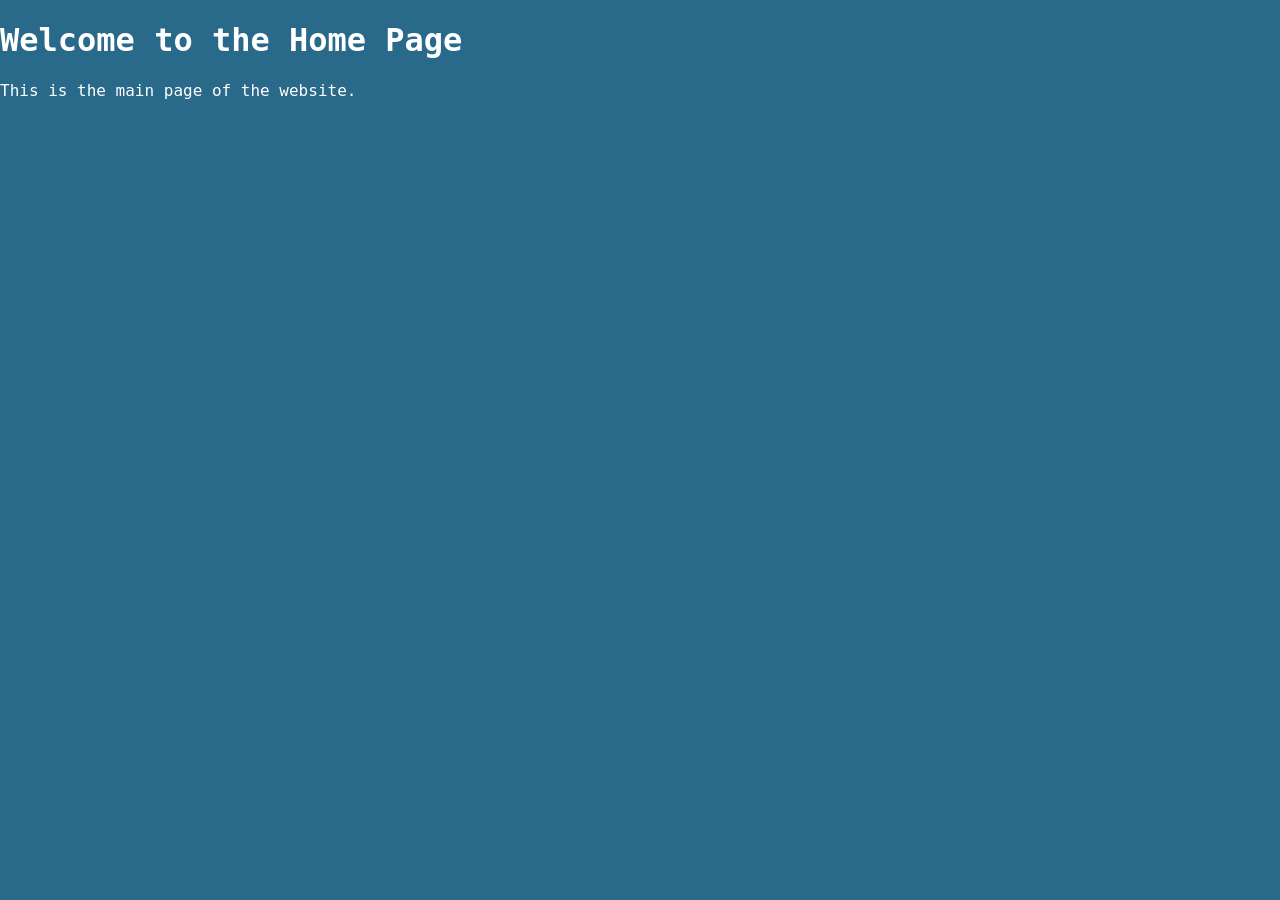
==== pages/index.html @ 4ee76dd7 "Added index.html and Duvall font files." ====
<!DOCTYPE html>
<html lang="en">
<head>
  <meta charset="UTF-8">
  <meta name="viewport" content="width=device-width, initial-scale=1.0">
  <title>Document</title>
  <link rel="stylesheet" href="../assets/css/style.css">
</head>
<body>
  <h1>Welcome to the Home Page</h1>
  <p>This is the main page of the website.</p>
</body>
</html>
---- assets/css/style.css ----
@font-face {
    font-family: 'Duvall';
    src: local('Duvall'),
        url('Duvall.woff2') format('woff2'),
        url('Duvall.woff') format('woff');
    font-weight: normal;
    font-style: normal;
    font-display: swap;
}

*{
  font-family: Duvall, monospace;
  color: hsl(351, 100%, 100%);
}

body {
  background-color: hsl(200, 54%, 35%);
  margin: 0;
  padding: 0;
}
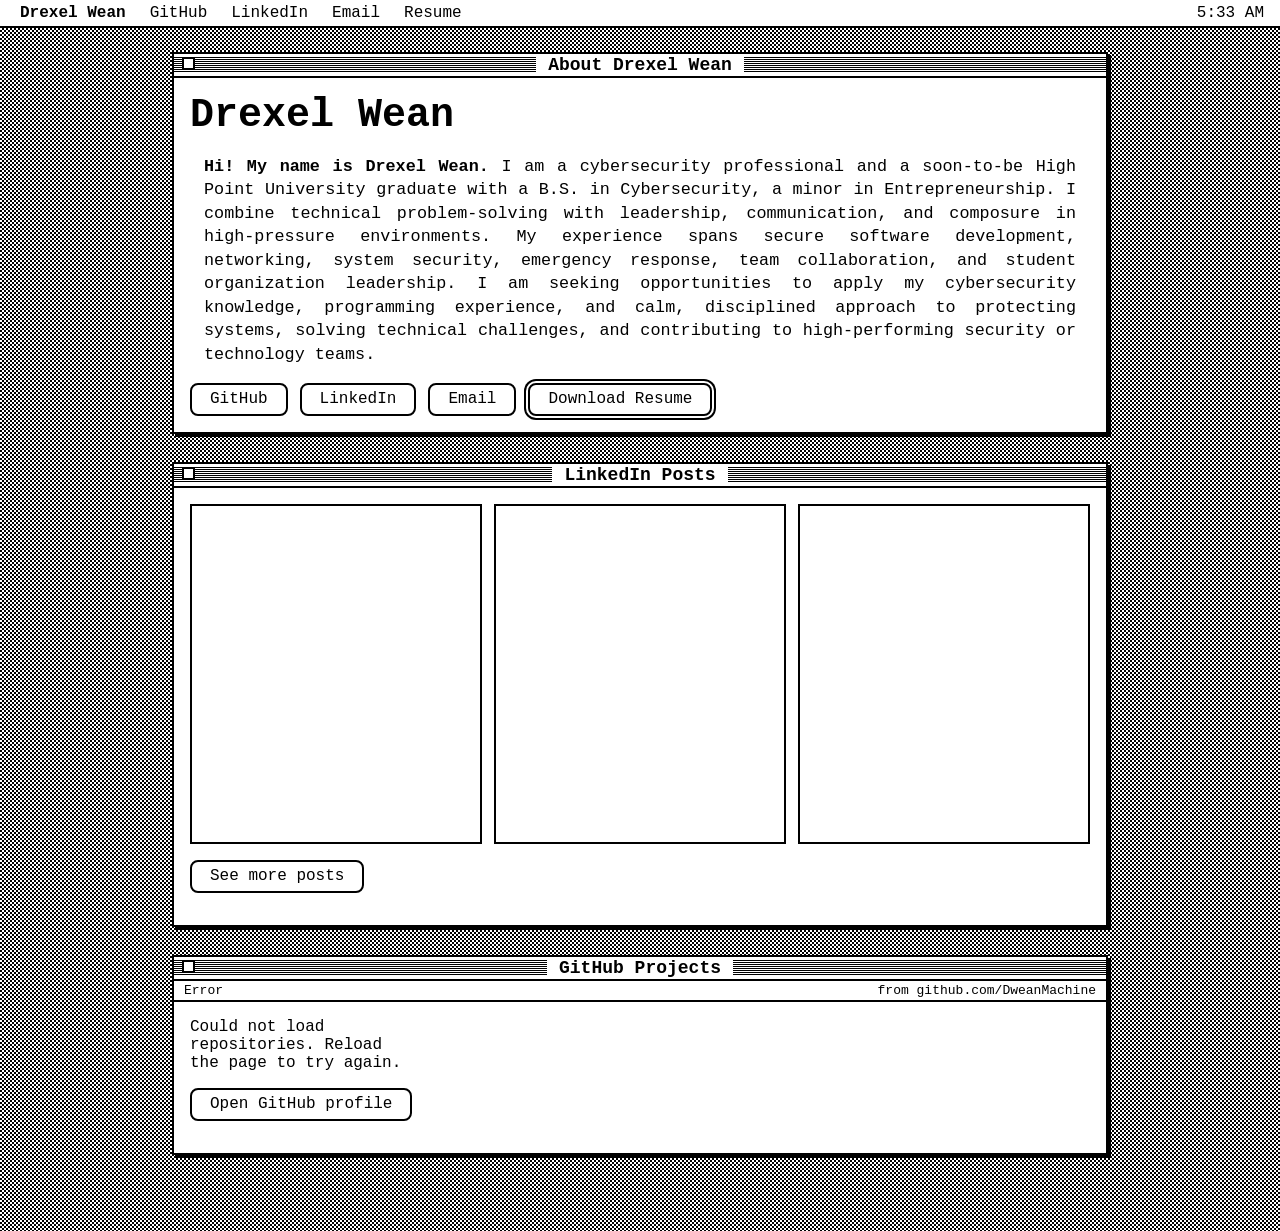
==== commit 1f269d1f: "Added stylization, Github & LinkedIn links, email, & bio" ====
--- a/pages/index.html
+++ b/pages/index.html
@@ -3,11 +3,77 @@
 <head>
   <meta charset="UTF-8">
   <meta name="viewport" content="width=device-width, initial-scale=1.0">
-  <title>Document</title>
+  <title>Drexel Wean</title>
   <link rel="stylesheet" href="../assets/css/style.css">
 </head>
 <body>
-  <h1>Welcome to the Home Page</h1>
-  <p>This is the main page of the website.</p>
+  <!-- MENU BAR -->
+  <header id="menubar">
+    <nav>
+      <span class="menuTitle">Drexel Wean</span>
+      <a href="https://github.com/DweanMachine" target="_blank" rel="noopener noreferrer">GitHub</a>
+      <a href="https://www.linkedin.com/in/drexelwean" target="_blank" rel="noopener noreferrer">LinkedIn</a>
+      <a href="mailto:djwean12@gmail.com">Email</a>
+      <a href="../assets/docs/resume.pdf" download="Drexel Wean Resume">Resume</a>
+    </nav>
+    <span id="clock" aria-hidden="true"></span>
+  </header>
+
+  <main id="desktop">
+    <!-- INTRO -->
+    <section class="window" id="about">
+      <div class="titleBar"><span class="closeBox"></span><h2>About Drexel Wean</h2></div>
+      <div class="windowBody intro">
+        <h1>Drexel Wean</h1>
+        <p id="bio">
+          <b>Hi! My name is Drexel Wean.</b>
+          I am a cybersecurity professional and a soon-to-be High Point University graduate with a B.S. in Cybersecurity, a minor in Entrepreneurship.
+          I combine technical problem-solving with leadership, communication, and composure in high-pressure environments.
+          My experience spans secure software development, networking, system security, emergency response, team collaboration, and student organization leadership.
+
+          I am seeking opportunities to apply my cybersecurity knowledge, programming experience, and calm, disciplined approach to protecting systems, solving technical challenges, and contributing to high-performing security or technology teams.
+        </p>
+        <div class="buttons">
+          <a class="button" href="https://github.com/DweanMachine" target="_blank" rel="noopener noreferrer">GitHub</a>
+          <a class="button" href="https://www.linkedin.com/in/drexelwean" target="_blank" rel="noopener noreferrer">LinkedIn</a>
+          <a class="button" href="mailto:djwean12@gmail.com">Email</a>
+          <a class="button default" href="../assets/docs/resume.pdf" download="Drexel Wean Resume">Download Resume</a>
+        </div>
+      </div>
+    </section>
+
+    <!-- LinkedIn -->
+    <section class="window">
+      <div class="titleBar"><span class="closeBox"></span><h2>LinkedIn Posts</h2></div>
+      <div class="windowBody">
+        <div id="posts">
+          <iframe src="https://www.linkedin.com/embed/feed/update/urn:li:ugcPost:7484228521146445824?collapsed=1" height="340" allowfullscreen title="Embedded LinkedIn post"></iframe>
+          <iframe src="https://www.linkedin.com/embed/feed/update/urn:li:ugcPost:7429238316060819456?collapsed=1" height="340" allowfullscreen title="Embedded LinkedIn post"></iframe>
+          <iframe src="https://www.linkedin.com/embed/feed/update/urn:li:share:7395123876067708928?collapsed=1" height="340" allowfullscreen title="Embedded LinkedIn post"></iframe>
+        </div>
+        <p><a class="button" href="https://www.linkedin.com/in/drexelwean/recent-activity/all/" target="_blank" rel="noopener noreferrer">See more posts</a></p>
+      </div>
+    </section>
+
+    <!-- GitHub -->
+    <section class="window">
+      <div class="titleBar"><span class="closeBox"></span><h2>GitHub Projects</h2></div>
+      <div class="statusLine"><span id="projectCount">Loading...</span><span>from github.com/DweanMachine</span></div>
+      <div class="windowBody">
+        <div id="projects"></div>
+        <p><a class="button" href="https://github.com/DweanMachine/" target="_blank" rel="noopener noreferrer">Open GitHub profile</a></p>
+      </div>
+    </section>
+  </main>
+
+  <script>
+    function tick() {
+      document.getElementById("clock").textContent =
+        new Date().toLocaleTimeString([], { hour: "numeric", minute: "2-digit" });
+    }
+    tick();
+    setInterval(tick, 15000);
+  </script>
+  <script type="module" src="../assets/js/get_repos.js"></script>
 </body>
-</html>+</html>
--- a/assets/css/style.css
+++ b/assets/css/style.css
@@ -1,20 +1,272 @@
-@font-face {
-    font-family: 'Duvall';
-    src: local('Duvall'),
-        url('Duvall.woff2') format('woff2'),
-        url('Duvall.woff') format('woff');
-    font-weight: normal;
-    font-style: normal;
-    font-display: swap;
-}
-
-*{
-  font-family: Duvall, monospace;
-  color: hsl(351, 100%, 100%);
+/* Classic Mac (System 7) look: 1-bit black and white */
+:root {
+    --ink: #000;
+    --paper: #fff;
+    --font: Chicago, "Courier New", monospace;
+}
+
+* {
+    box-sizing: border-box;
+}
+
+html {
+    font-family: var(--font);
+    font-size: 16px;
 }
 
 body {
-  background-color: hsl(200, 54%, 35%);
-  margin: 0;
-  padding: 0;
+    margin: 0;
+    padding-top: 28px; /* menu bar */
+    color: var(--ink);
+    /* 50% checkerboard desktop pattern */
+    background: conic-gradient(#000 25%, #fff 0 50%, #000 0 75%, #fff 0) 0 0 / 4px 4px;
+    min-height: 100vh;
+}
+
+a {
+    color: inherit;
+}
+
+/* ---------- Menu bar ---------- */
+#menubar {
+    position: fixed;
+    top: 0;
+    left: 0;
+    right: 0;
+    height: 28px;
+    z-index: 10;
+    display: flex;
+    justify-content: space-between;
+    align-items: stretch;
+    background: var(--paper);
+    border-bottom: 2px solid var(--ink);
+    padding: 0 8px;
+}
+
+#menubar nav {
+    display: flex;
+    align-items: stretch;
+}
+
+#menubar a,
+.menuTitle {
+    display: flex;
+    align-items: center;
+    padding: 0 12px;
+    text-decoration: none;
+}
+
+.menuTitle {
+    font-weight: 600;
+}
+
+#menubar a:hover,
+#menubar a:focus-visible {
+    background: var(--ink);
+    color: var(--paper);
+    outline: none;
+}
+
+#clock {
+    display: flex;
+    align-items: center;
+    padding: 0 8px;
+}
+
+/* ---------- Windows ---------- */
+#desktop {
+    max-width: 960px;
+    margin: 0 auto;
+    padding: 24px 12px 48px;
+}
+
+.window {
+    background: var(--paper);
+    border: 2px solid var(--ink);
+    box-shadow: 3px 3px 0 var(--ink);
+    margin-bottom: 28px;
+}
+
+.titleBar {
+    position: relative;
+    height: 24px;
+    border-bottom: 2px solid var(--ink);
+    display: flex;
+    align-items: center;
+    justify-content: center;
+    background: var(--paper);
+    margin: 0;
+}
+
+/* Stripes are inset so a white row sits between them and the window border */
+.titleBar::before {
+    content: "";
+    position: absolute;
+    left: 0;
+    right: 0;
+    top: 3px;
+    bottom: 3px;
+    background: repeating-linear-gradient(to bottom, var(--ink) 0 1px, var(--paper) 1px 2px);
+}
+
+.titleBar h2 {
+    position: relative;
+    margin: 0;
+    padding: 0 12px;
+    background: var(--paper);
+    font-size: 18px;
+    font-weight: 600;
+    line-height: 22px;
+}
+
+.closeBox {
+    position: absolute;
+    left: 8px;
+    top: 3px;
+    width: 13px;
+    height: 13px;
+    background: var(--paper);
+    border: 2px solid var(--ink);
+}
+
+.windowBody {
+    padding: 16px;
+}
+
+.statusLine {
+    display: flex;
+    justify-content: space-between;
+    gap: 8px;
+    padding: 2px 10px;
+    border-bottom: 2px solid var(--ink);
+    font-size: 13px;
+}
+
+/* ---------- Intro ---------- */
+.intro h1 {
+    margin: 0 0 16px;
+    font-size: 40px;
+    font-weight: 600;
+    line-height: 1.1;
+}
+
+/* ---------- Buttons ---------- */
+.buttons {
+    display: flex;
+    flex-wrap: wrap;
+    gap: 12px;
+}
+
+.button {
+    display: inline-block;
+    padding: 4px 18px;
+    background: var(--paper);
+    color: var(--ink);
+    border: 2px solid var(--ink);
+    border-radius: 8px;
+    text-decoration: none;
+    line-height: 1.3;
+}
+
+.button.default {
+    box-shadow: 0 0 0 2px var(--paper), 0 0 0 4px var(--ink); /* the "default button" ring */
+}
+
+.button:hover,
+.button:focus-visible,
+.button:active {
+    background: var(--ink);
+    color: var(--paper);
+    outline: none;
+}
+
+/* ---------- LinkedIn ---------- */
+#posts {
+    display: grid;
+    grid-template-columns: repeat(3, 1fr);
+    gap: 12px;
+    margin-bottom: 16px;
+}
+
+iframe {
+    width: 100%;
+    border: 2px solid var(--ink);
+    background: var(--paper);
+}
+
+/* ---------- GitHub (Finder icon view) ---------- */
+#projects {
+    display: grid;
+    grid-template-columns: repeat(auto-fill, minmax(200px, 1fr));
+    gap: 8px;
+    margin-bottom: 16px;
+}
+
+.repo {
+    display: flex;
+    flex-direction: column;
+    align-items: center;
+    text-align: center;
+    padding: 8px;
+    text-decoration: none;
+}
+
+.repo svg {
+    width: 44px;
+    height: auto;
+    margin-bottom: 6px;
+}
+
+.repo .name {
+    padding: 0 4px;
+    font-weight: 600;
+    overflow-wrap: anywhere;
+}
+
+.repo .meta {
+    font-size: 13px;
+    margin-top: 2px;
+}
+
+.repo .desc {
+    font-size: 13px;
+    margin-top: 4px;
+    display: -webkit-box;
+    -webkit-line-clamp: 3;
+    -webkit-box-orient: vertical;
+    overflow: hidden;
+}
+
+/* Finder-style selection: invert the label */
+.repo:hover .name,
+.repo:focus-visible .name {
+    background: var(--ink);
+    color: var(--paper);
+}
+
+.repo:focus-visible {
+    outline: 2px dotted var(--ink);
+    outline-offset: -2px;
+}
+
+/* ---------- Small screens ---------- */
+@media (max-width: 800px) {
+    #posts {
+        grid-template-columns: 1fr;
+    }
+    #menubar a:nth-child(n+4) {
+        display: none;
+    }
+    .intro h1 {
+        font-size: 30px;
+    }
+}
+
+
+#bio {
+    text-align: justify;
+    font-size: 1.05rem;
+    font-weight: 500;
+    line-height: 1.4;
+    padding-inline: 14px;
 }
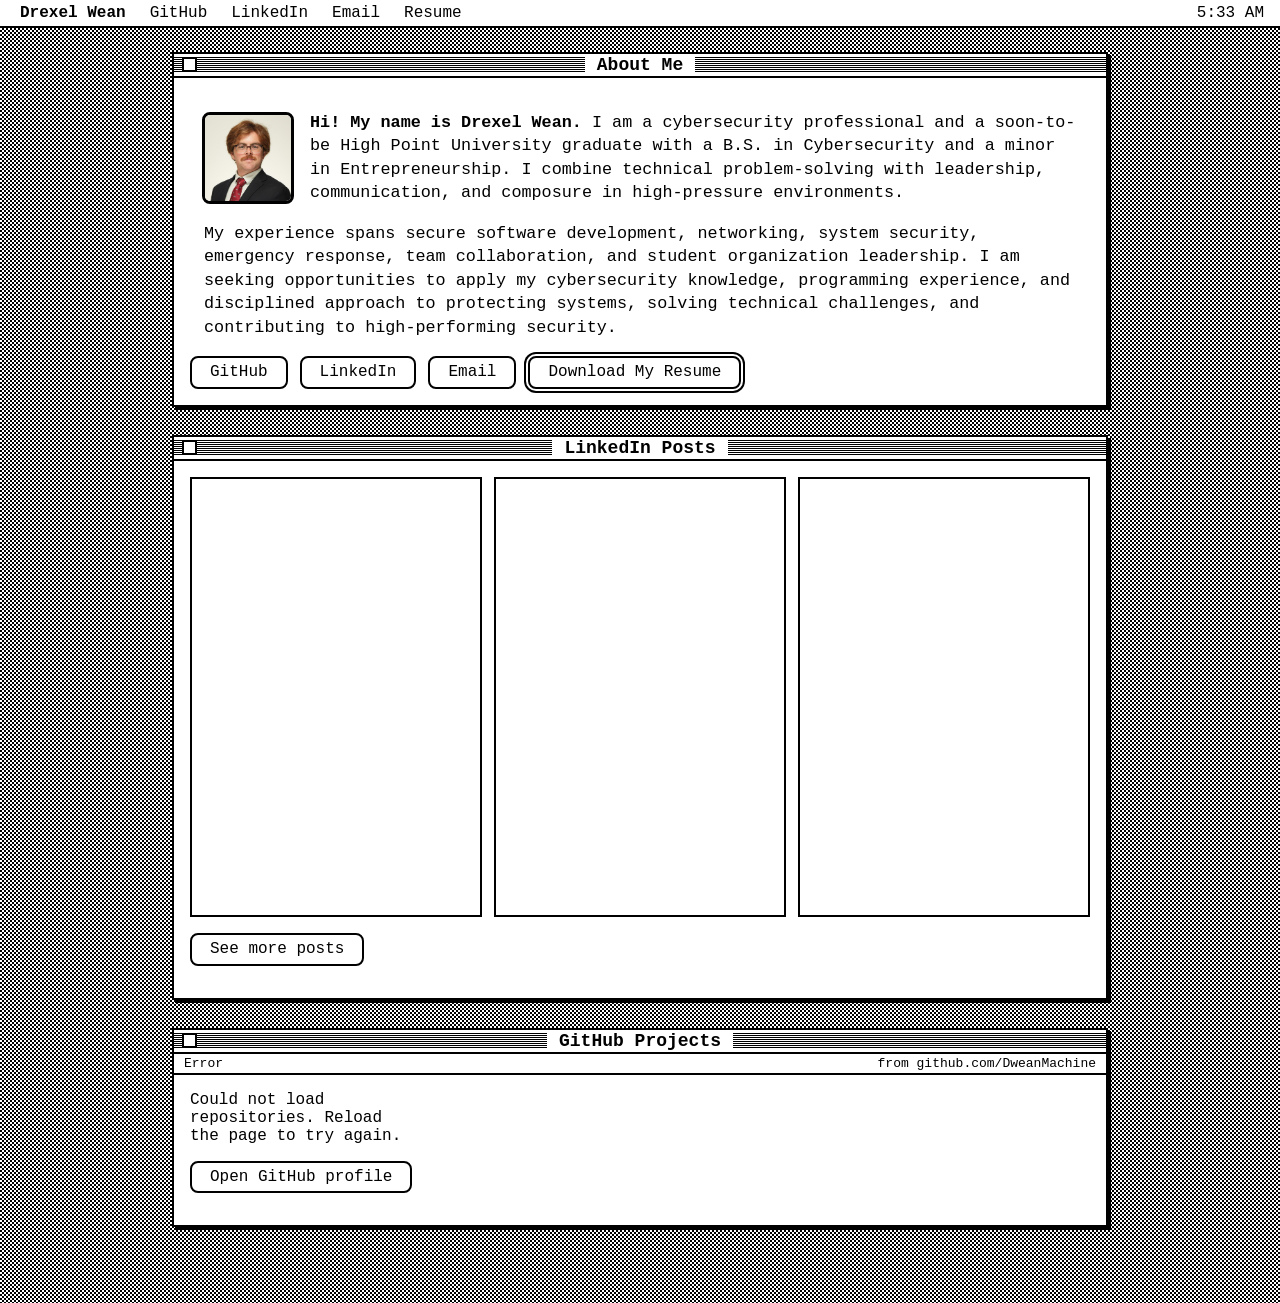
==== commit 6cc5e3a6: "Fixed stylization, Github & LinkedIn links, email, & bio" ====
--- a/pages/index.html
+++ b/pages/index.html
@@ -22,22 +22,26 @@
   <main id="desktop">
     <!-- INTRO -->
     <section class="window" id="about">
-      <div class="titleBar"><span class="closeBox"></span><h2>About Drexel Wean</h2></div>
+      <div class="titleBar"><span class="closeBox"></span><h2>About Me</h2></div>
       <div class="windowBody intro">
-        <h1>Drexel Wean</h1>
-        <p id="bio">
+        <div id="aboutMe">
+          <img id="headshot" src="../assets/docs/headshot.jpg" alt="Drexel Wean">
+        </div>
+        <p class="bio">
           <b>Hi! My name is Drexel Wean.</b>
-          I am a cybersecurity professional and a soon-to-be High Point University graduate with a B.S. in Cybersecurity, a minor in Entrepreneurship.
+          I am a cybersecurity professional and a soon-to-be High Point University graduate with a B.S. in Cybersecurity and a minor in Entrepreneurship.
           I combine technical problem-solving with leadership, communication, and composure in high-pressure environments.
+        </p>
+        <p class="bio">
           My experience spans secure software development, networking, system security, emergency response, team collaboration, and student organization leadership.
+          I am seeking opportunities to apply my cybersecurity knowledge, programming experience, and disciplined approach to protecting systems, solving technical challenges, and contributing to high-performing security.
+        </p>
 
-          I am seeking opportunities to apply my cybersecurity knowledge, programming experience, and calm, disciplined approach to protecting systems, solving technical challenges, and contributing to high-performing security or technology teams.
-        </p>
         <div class="buttons">
           <a class="button" href="https://github.com/DweanMachine" target="_blank" rel="noopener noreferrer">GitHub</a>
           <a class="button" href="https://www.linkedin.com/in/drexelwean" target="_blank" rel="noopener noreferrer">LinkedIn</a>
           <a class="button" href="mailto:djwean12@gmail.com">Email</a>
-          <a class="button default" href="../assets/docs/resume.pdf" download="Drexel Wean Resume">Download Resume</a>
+          <a class="button default" href="../assets/docs/resume.pdf" download="Drexel Wean Resume">Download My Resume</a>
         </div>
       </div>
     </section>
@@ -47,9 +51,9 @@
       <div class="titleBar"><span class="closeBox"></span><h2>LinkedIn Posts</h2></div>
       <div class="windowBody">
         <div id="posts">
-          <iframe src="https://www.linkedin.com/embed/feed/update/urn:li:ugcPost:7484228521146445824?collapsed=1" height="340" allowfullscreen title="Embedded LinkedIn post"></iframe>
-          <iframe src="https://www.linkedin.com/embed/feed/update/urn:li:ugcPost:7429238316060819456?collapsed=1" height="340" allowfullscreen title="Embedded LinkedIn post"></iframe>
-          <iframe src="https://www.linkedin.com/embed/feed/update/urn:li:share:7395123876067708928?collapsed=1" height="340" allowfullscreen title="Embedded LinkedIn post"></iframe>
+          <iframe src="https://www.linkedin.com/embed/feed/update/urn:li:ugcPost:7484228521146445824?collapsed=1" height="440" allowfullscreen style="overflow: hidden;" title="Embedded LinkedIn post"></iframe>
+          <iframe src="https://www.linkedin.com/embed/feed/update/urn:li:ugcPost:7429238316060819456?collapsed=1" height="440" allowfullscreen style="overflow: hidden;" title="Embedded LinkedIn post"></iframe>
+          <iframe src="https://www.linkedin.com/embed/feed/update/urn:li:share:7526315377249873920?collapsed=1" height="440"  allowfullscreen="" style="overflow: hidden;" title="Embedded LinkedIn post"></iframe>
         </div>
         <p><a class="button" href="https://www.linkedin.com/in/drexelwean/recent-activity/all/" target="_blank" rel="noopener noreferrer">See more posts</a></p>
       </div>
--- a/assets/css/style.css
+++ b/assets/css/style.css
@@ -3,6 +3,11 @@
     --ink: #000;
     --paper: #fff;
     --font: Chicago, "Courier New", monospace;
+}
+
+::selection {
+    background-color: #000000; /* Put your desired highlight color here */
+    color: #f0f0f0;            /* Put the text color here */
 }
 
 * {
@@ -123,8 +128,8 @@
     position: absolute;
     left: 8px;
     top: 3px;
-    width: 13px;
-    height: 13px;
+    width: 15px;
+    height: 15px;
     background: var(--paper);
     border: 2px solid var(--ink);
 }
@@ -263,10 +268,20 @@
 }
 
 
-#bio {
-    text-align: justify;
+.bio {
+    text-align: left;
     font-size: 1.05rem;
     font-weight: 500;
     line-height: 1.4;
     padding-inline: 14px;
+}
+
+#headshot {
+    float: left;
+    width: 92px;
+    height: 92px;
+    object-fit: cover;
+    margin: 18px 16px 0 12px;   /* space on the left and bottom so text doesn't touch it */
+    border: 3px solid #000;
+    border-radius: 8px;
 }
